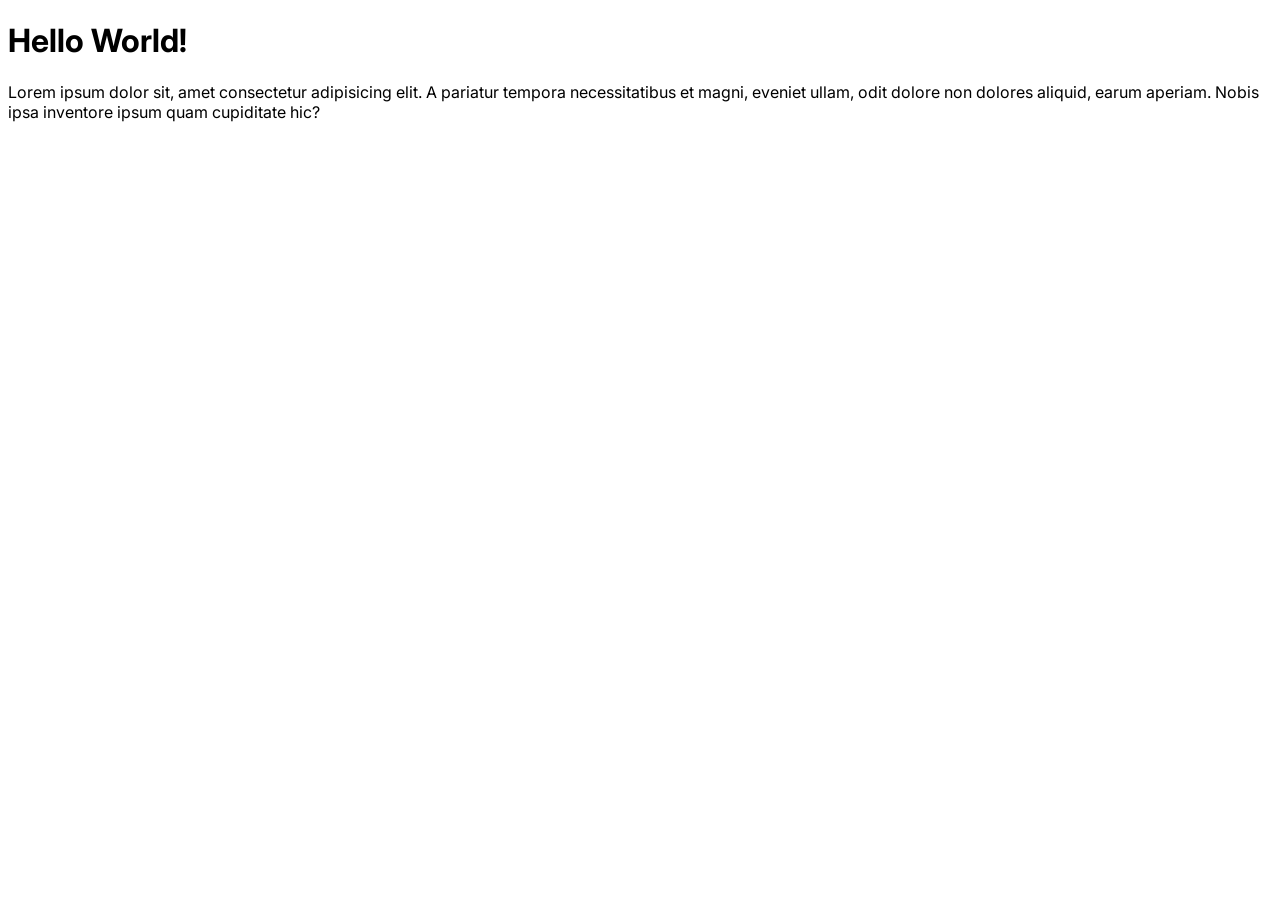
==== HTML-01/index.html @ ef5c82a1 "Загрузка новых файлов" ====
<!DOCTYPE html>
<html lang="ru">
<head>
    <meta charset="UTF-8">
    <meta name="viewport" content="width=device-width, initial-scale=1.0">
    <title>ИТД-42 Кузьмин Артём</title>
</head>
<body>
    <h1>Hello World!</h1>
    <p>
        Lorem ipsum dolor sit, amet consectetur adipisicing elit. A pariatur tempora necessitatibus et magni, eveniet ullam, odit dolore non dolores aliquid, earum aperiam. Nobis ipsa inventore ipsum quam cupiditate hic?
    </p>
</body>
<link rel="stylesheet" href="style.css">
</html>
---- HTML-01/style.css ----
@import url("https://fonts.googleapis.com/css2?family=Inter:wght@100;200;300;400;500;600;700;800;900&display=swap");
 
body {
  font-family: "Inter", sans-serif;
}
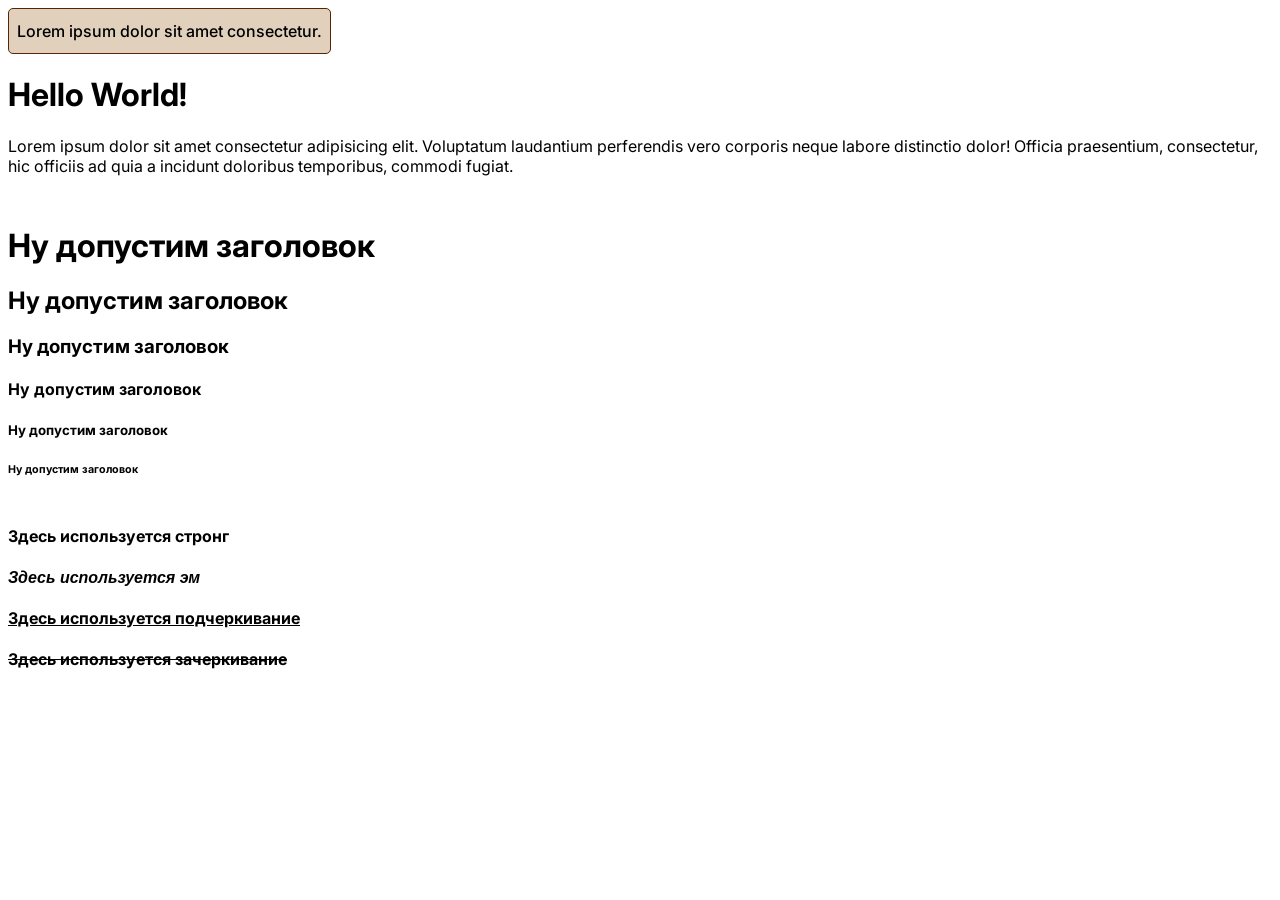
==== commit b48021e2: "Задание HTML-01 готово. Обновляю файлы." ====
--- a/HTML-01/index.html
+++ b/HTML-01/index.html
@@ -6,9 +6,24 @@
     <title>ИТД-42 Кузьмин Артём</title>
 </head>
 <body>
+    <div class="alert-info">Lorem ipsum dolor sit amet consectetur.</div>
     <h1>Hello World!</h1>
     <p>
-        Lorem ipsum dolor sit, amet consectetur adipisicing elit. A pariatur tempora necessitatibus et magni, eveniet ullam, odit dolore non dolores aliquid, earum aperiam. Nobis ipsa inventore ipsum quam cupiditate hic?
+        Lorem ipsum dolor sit amet consectetur adipisicing elit. Voluptatum laudantium perferendis vero corporis neque labore distinctio dolor! Officia praesentium, consectetur, hic officiis ad quia a incidunt doloribus temporibus, commodi fugiat.
+    </p>
+    <p>
+    <h1>Ну допустим заголовок</h1>
+    <h2>Ну допустим заголовок</h2>
+    <h3>Ну допустим заголовок</h3>
+    <h4>Ну допустим заголовок</h4>
+    <h5>Ну допустим заголовок</h5>
+    <h6>Ну допустим заголовок</h6>
+    </p>
+    <p>
+    <h4><strong>Здесь используется стронг</strong></h4>
+    <h4><em>Здесь используется эм</em></h4>
+    <h4><div class="underline">Здесь используется подчеркивание</div></h4>
+    <h4><div class="line-through">Здесь используется зачеркивание</div></h4>
     </p>
 </body>
 <link rel="stylesheet" href="style.css">
--- a/HTML-01/style.css
+++ b/HTML-01/style.css
@@ -2,4 +2,25 @@
  
 body {
   font-family: "Inter", sans-serif;
+}
+
+.alert-info {
+  background: rgb(224, 208, 188);
+  border: 1px solid rgb(85, 38, 6);
+  padding: 12px 8px;
+  border-radius: 5px;
+  width: fit-content;
+  font-weight: 500;
+}
+
+p {
+  margin-bottom: 50px;
+}
+
+.underline {
+  text-decoration: underline;
+}
+
+.line-through {
+  text-decoration: line-through;
 }
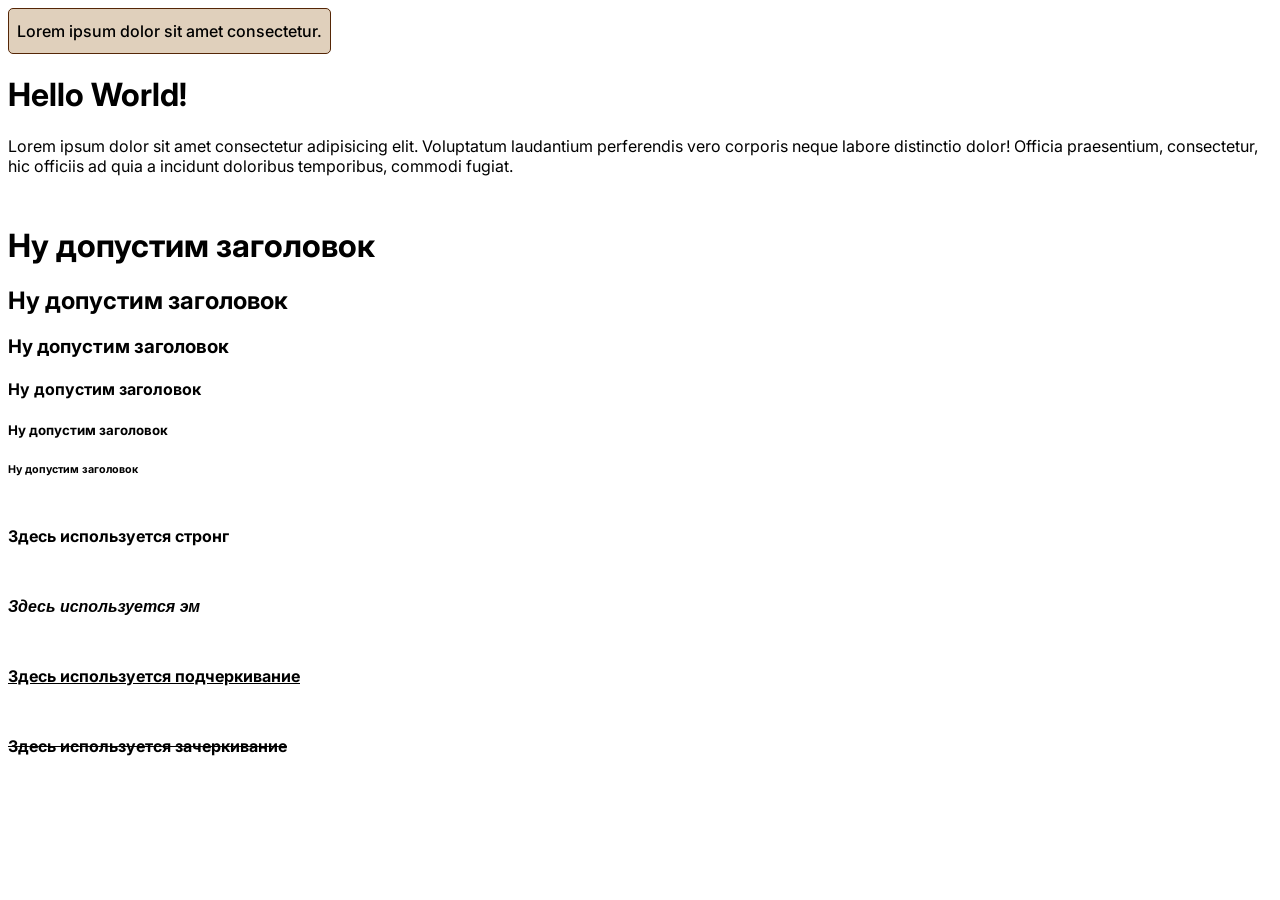
==== commit 1aae4d2f: "Поправил" ====
--- a/HTML-01/index.html
+++ b/HTML-01/index.html
@@ -21,9 +21,15 @@
     </p>
     <p>
     <h4><strong>Здесь используется стронг</strong></h4>
+    </p>
+    <p>
     <h4><em>Здесь используется эм</em></h4>
-    <h4><div class="underline">Здесь используется подчеркивание</div></h4>
-    <h4><div class="line-through">Здесь используется зачеркивание</div></h4>
+    </p>
+    <p>
+    <h4><u>Здесь используется подчеркивание</u></h4>
+    </p>
+    <p>
+    <h4><s>Здесь используется зачеркивание</s></h4>
     </p>
 </body>
 <link rel="stylesheet" href="style.css">
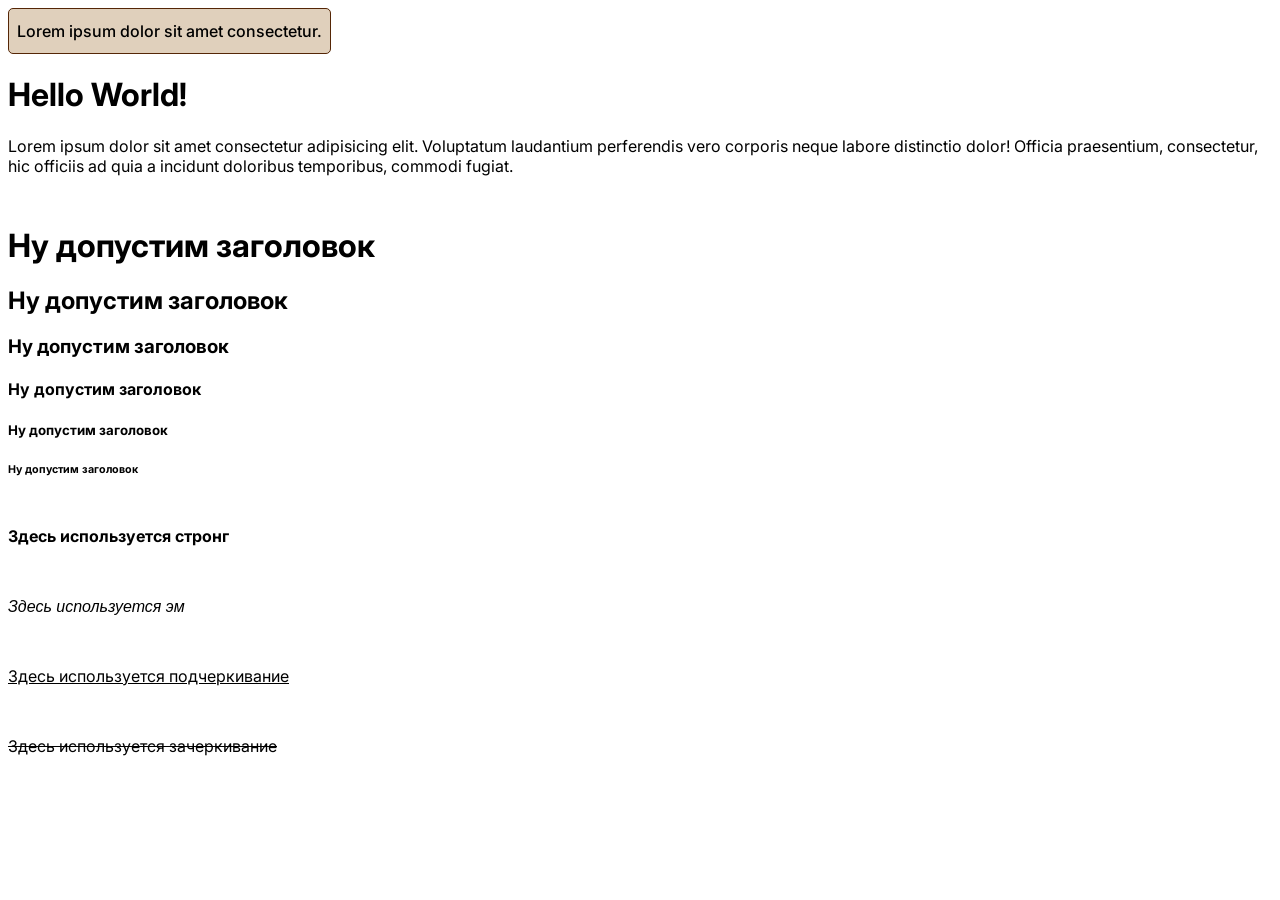
==== commit 4e9a0592: "Поправил x2" ====
--- a/HTML-01/index.html
+++ b/HTML-01/index.html
@@ -20,16 +20,16 @@
     <h6>Ну допустим заголовок</h6>
     </p>
     <p>
-    <h4><strong>Здесь используется стронг</strong></h4>
+    <strong>Здесь используется стронг</strong>
     </p>
     <p>
-    <h4><em>Здесь используется эм</em></h4>
+    <em>Здесь используется эм</em>
     </p>
     <p>
-    <h4><u>Здесь используется подчеркивание</u></h4>
+    <u>Здесь используется подчеркивание</u>
     </p>
     <p>
-    <h4><s>Здесь используется зачеркивание</s></h4>
+    <s>Здесь используется зачеркивание</s>
     </p>
 </body>
 <link rel="stylesheet" href="style.css">
